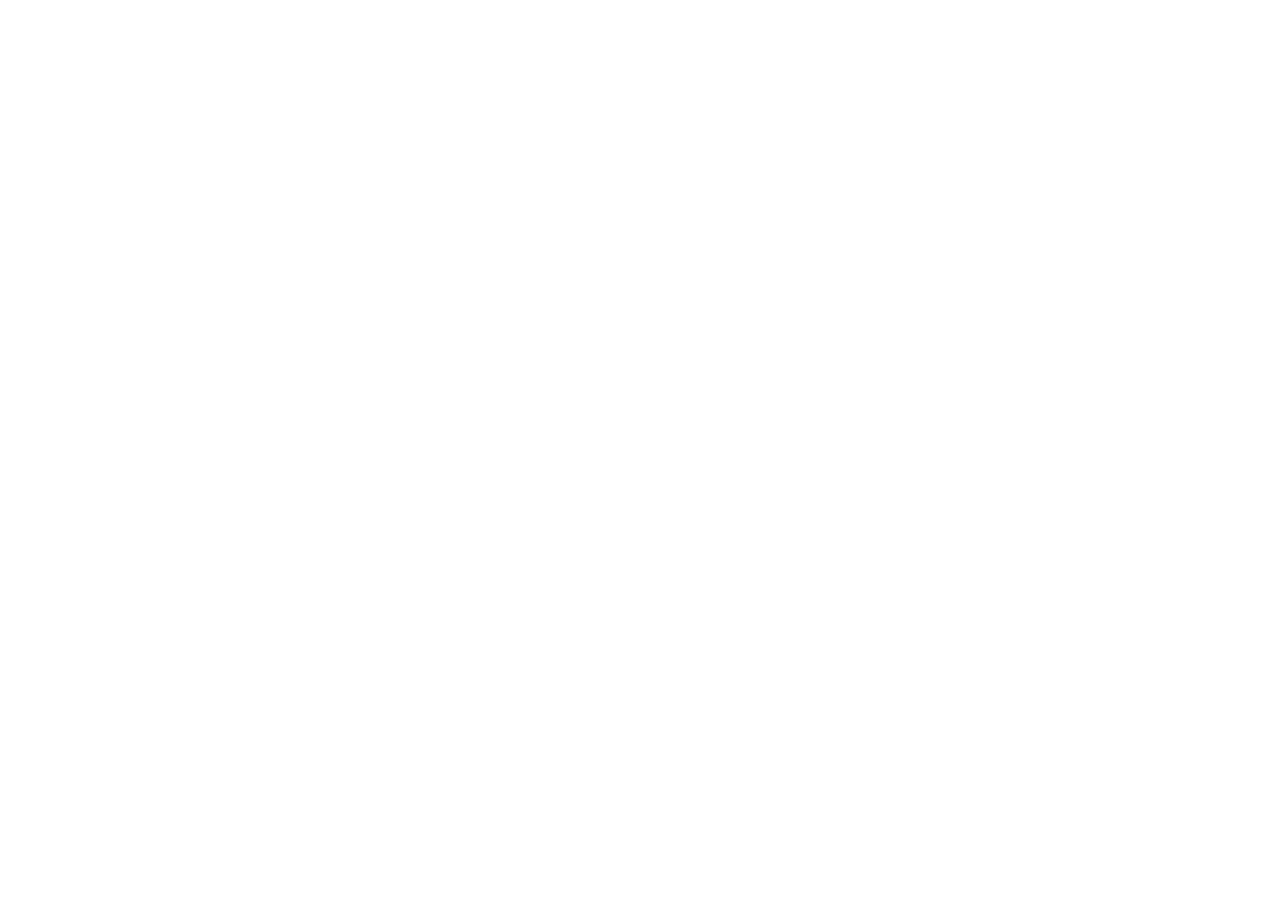
==== Portfolio/index.html @ c9a9d750 "Added css file for contact.html" ====
<!DOCTYPE html>
<html lang="en">
<head>
    <meta charset="UTF-8">
    <meta name="viewport" content="width=device-width, initial-scale=1.0">
    <title>Document</title>
    <!-- Bootstrap CSS -->
    <link rel="stylesheet" href="https://stackpath.bootstrapcdn.com/bootstrap/4.5.0/css/bootstrap.min.css" integrity="sha384-9aIt2nRpC12Uk9gS9baDl411NQApFmC26EwAOH8WgZl5MYYxFfc+NcPb1dKGj7Sk" crossorigin="anonymous">

</head>
<body>
    
    
    <!-- JS, Popper.js, and jQuery -->
<script src="https://code.jquery.com/jquery-3.5.1.slim.min.js" integrity="sha384-DfXdz2htPH0lsSSs5nCTpuj/zy4C+OGpamoFVy38MVBnE+IbbVYUew+OrCXaRkfj" crossorigin="anonymous"></script>
<script src="https://cdn.jsdelivr.net/npm/popper.js@1.16.0/dist/umd/popper.min.js" integrity="sha384-Q6E9RHvbIyZFJoft+2mJbHaEWldlvI9IOYy5n3zV9zzTtmI3UksdQRVvoxMfooAo" crossorigin="anonymous"></script>
<script src="https://stackpath.bootstrapcdn.com/bootstrap/4.5.0/js/bootstrap.min.js" integrity="sha384-OgVRvuATP1z7JjHLkuOU7Xw704+h835Lr+6QL9UvYjZE3Ipu6Tp75j7Bh/kR0JKI" crossorigin="anonymous"></script>
</body>
</html>
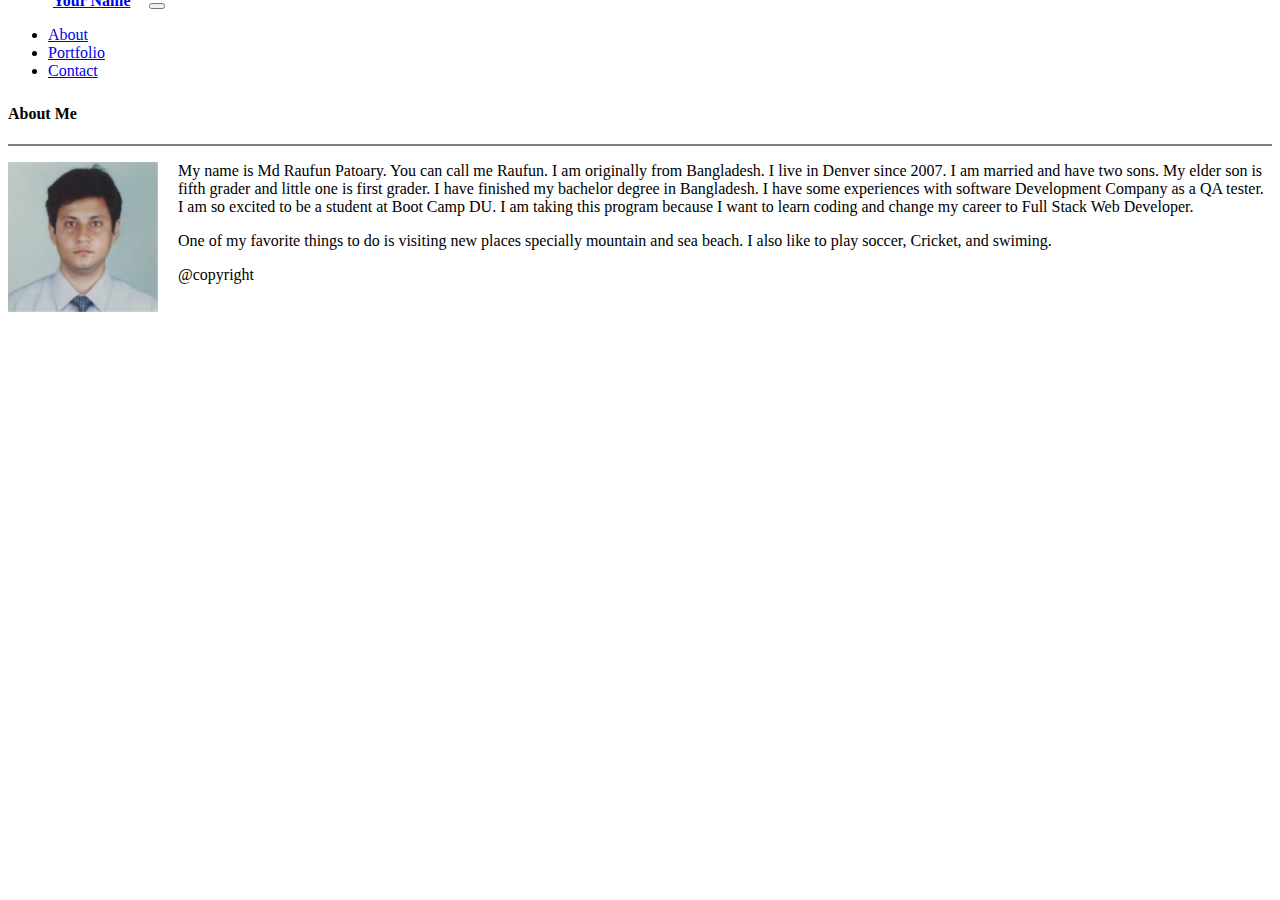
==== commit 0bda191b: "updated About me page" ====
--- a/Portfolio/index.html
+++ b/Portfolio/index.html
@@ -3,13 +3,54 @@
 <head>
     <meta charset="UTF-8">
     <meta name="viewport" content="width=device-width, initial-scale=1.0">
-    <title>Document</title>
+    <title>About me</title>
     <!-- Bootstrap CSS -->
     <link rel="stylesheet" href="https://stackpath.bootstrapcdn.com/bootstrap/4.5.0/css/bootstrap.min.css" integrity="sha384-9aIt2nRpC12Uk9gS9baDl411NQApFmC26EwAOH8WgZl5MYYxFfc+NcPb1dKGj7Sk" crossorigin="anonymous">
-
+    
 </head>
-<body>
-    
+<body class="bg-secondary" style="margin-top: -8px;">   
+  <nav class="navbar navbar-expand-sm bg-light navbar-light">
+    <a class="navbar-brand bg-info text-white" style="padding:15px; margin-bottom:-8px; margin-left:30px; font-weight: bolder;" href="#">Your Name</a>
+    <button class="navbar-toggler" type="button" data-toggle="collapse" data-target="#navbarSupportedContent"
+  aria-controls="navbarSupportedContent" aria-expanded="false" aria-label="Toggle navigation">
+  <span class="navbar-toggler-icon"></span>
+</button>
+    <div class="collapse navbar-collapse" id="navbarSupportedContent">
+    <ul class="navbar-nav ml-auto">
+        <li class="nav-item">
+          <a class="nav-link" href="#">About</a>
+        </li>
+        <li class="nav-item">
+          <a class="nav-link" href="#">Portfolio</a>
+        </li>
+        <li class="nav-item">
+          <a class="nav-link" href="#">Contact</a>
+        </li>    
+      </ul>
+    </div>  
+  </nav>
+    <div class="container">
+    <div class="row" >
+      <div class="col-sm-8" style="background-color:white; margin-top: 25px;">
+        <div class="page-header">
+          <h4 class="text-info"style="margin-top: 20px;">About Me</h4>
+            <hr style="height:2px;border-width:0; background-color:gray">
+        </div>
+            <div class="row">
+              <div class="col-md-12">
+                  <img style='float:left;width:150px;height:150px; margin-right:20px;' src="../Assets/Images/raufun_photo.jpg" />
+                  <p style="text-align: left;">My name is Md Raufun Patoary. You can call me Raufun. I am originally from Bangladesh. I live in Denver since 2007. I am married and have two sons. My elder son is fifth grader and little one is first grader. I have finished my bachelor degree in Bangladesh. I have some experiences with software Development Company as a QA tester. I am so excited to be a student at Boot Camp DU. I am taking this program because I want to learn coding and change my career to Full Stack Web Developer. <p>
+                  <p>One of my favorite things to do is visiting new places specially mountain and sea beach. I also like to play soccer, Cricket, and swiming.<p>
+              </div>
+          </div>
+      </div>
+    </div>
+  </div>
+  <!-- Footer -->
+  <nav class="navbar navbar-expand-sm bg-dark navbar-dark fixed-bottom justify-content-center">
+    <p class="footer text-white">@copyright</p>
+  </nav> 
+    <!-- Footer -->
     
     <!-- JS, Popper.js, and jQuery -->
 <script src="https://code.jquery.com/jquery-3.5.1.slim.min.js" integrity="sha384-DfXdz2htPH0lsSSs5nCTpuj/zy4C+OGpamoFVy38MVBnE+IbbVYUew+OrCXaRkfj" crossorigin="anonymous"></script>
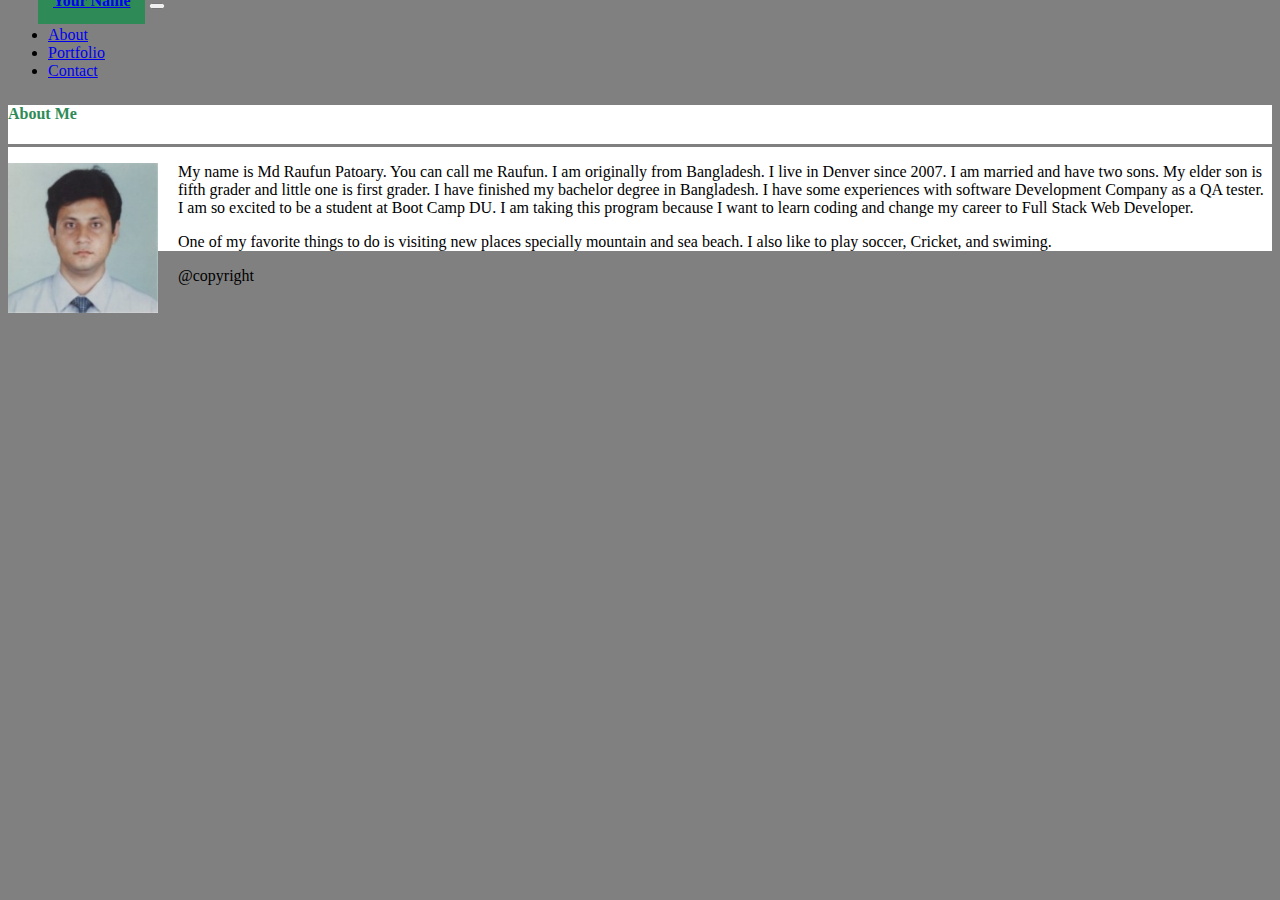
==== commit 94a125a3: "Fixed positioning for portfolio's pictures" ====
--- a/Portfolio/index.html
+++ b/Portfolio/index.html
@@ -3,49 +3,47 @@
 <head>
     <meta charset="UTF-8">
     <meta name="viewport" content="width=device-width, initial-scale=1.0">
-    <title>About me</title>
+    <title>About Me Page</title>
     <!-- Bootstrap CSS -->
     <link rel="stylesheet" href="https://stackpath.bootstrapcdn.com/bootstrap/4.5.0/css/bootstrap.min.css" integrity="sha384-9aIt2nRpC12Uk9gS9baDl411NQApFmC26EwAOH8WgZl5MYYxFfc+NcPb1dKGj7Sk" crossorigin="anonymous">
-    
+    <link rel="stylesheet" type="text/css" href="../Portfolio/index_style.css">
 </head>
-<body class="bg-secondary" style="margin-top: -8px;">   
-  <nav class="navbar navbar-expand-sm bg-light navbar-light">
-    <a class="navbar-brand bg-info text-white" style="padding:15px; margin-bottom:-8px; margin-left:30px; font-weight: bolder;" href="#">Your Name</a>
-    <button class="navbar-toggler" type="button" data-toggle="collapse" data-target="#navbarSupportedContent"
-  aria-controls="navbarSupportedContent" aria-expanded="false" aria-label="Toggle navigation">
-  <span class="navbar-toggler-icon"></span>
-</button>
-    <div class="collapse navbar-collapse" id="navbarSupportedContent">
-    <ul class="navbar-nav ml-auto">
-        <li class="nav-item">
-          <a class="nav-link" href="#">About</a>
-        </li>
-        <li class="nav-item">
-          <a class="nav-link" href="#">Portfolio</a>
-        </li>
-        <li class="nav-item">
-          <a class="nav-link" href="#">Contact</a>
-        </li>    
-      </ul>
-    </div>  
-  </nav>
+  <body>   
+    <nav class="navbar navbar-expand-sm bg-light navbar-light">
+        <a class="navbar-brand text-white mynav" href="#">Your Name</a>
+        <button class="navbar-toggler" type="button" data-toggle="collapse" data-target="#navbarSupportedContent"
+            aria-controls="navbarSupportedContent" aria-expanded="false" aria-label="Toggle navigation">
+            <span class="navbar-toggler-icon"></span>
+        </button>
+      <div class="collapse navbar-collapse" id="navbarSupportedContent">
+        <ul class="navbar-nav ml-auto">
+          <li class="nav-item">
+            <a class="nav-link" href="#">About</a>
+          </li>
+          <li class="nav-item">
+            <a class="nav-link" href="#">Portfolio</a>
+          </li>
+          <li class="nav-item">
+            <a class="nav-link" href="#">Contact</a>
+          </li>    
+        </ul>
+      </div>  
+    </nav>
     <div class="container">
-    <div class="row" >
-      <div class="col-sm-8" style="background-color:white; margin-top: 25px;">
-        <div class="page-header">
-          <h4 class="text-info"style="margin-top: 20px;">About Me</h4>
-            <hr style="height:2px;border-width:0; background-color:gray">
-        </div>
+      <div class="row" >
+        <div class="col-sm-8 colbody">
+            <h4>About Me</h4>
+            <hr>
             <div class="row">
-              <div class="col-md-12">
-                  <img style='float:left;width:150px;height:150px; margin-right:20px;' src="../Assets/Images/raufun_photo.jpg" />
-                  <p style="text-align: left;">My name is Md Raufun Patoary. You can call me Raufun. I am originally from Bangladesh. I live in Denver since 2007. I am married and have two sons. My elder son is fifth grader and little one is first grader. I have finished my bachelor degree in Bangladesh. I have some experiences with software Development Company as a QA tester. I am so excited to be a student at Boot Camp DU. I am taking this program because I want to learn coding and change my career to Full Stack Web Developer. <p>
+              <div class="col-md-12 colimg">
+                  <img src="../Assets/Images/raufun_photo.jpg" atl="My Picture"/>
+                  <p>My name is Md Raufun Patoary. You can call me Raufun. I am originally from Bangladesh. I live in Denver since 2007. I am married and have two sons. My elder son is fifth grader and little one is first grader. I have finished my bachelor degree in Bangladesh. I have some experiences with software Development Company as a QA tester. I am so excited to be a student at Boot Camp DU. I am taking this program because I want to learn coding and change my career to Full Stack Web Developer.<p>
                   <p>One of my favorite things to do is visiting new places specially mountain and sea beach. I also like to play soccer, Cricket, and swiming.<p>
               </div>
-          </div>
+            </div>
+        </div>
       </div>
     </div>
-  </div>
   <!-- Footer -->
   <nav class="navbar navbar-expand-sm bg-dark navbar-dark fixed-bottom justify-content-center">
     <p class="footer text-white">@copyright</p>
--- a/Portfolio/index_style.css
+++ b/Portfolio/index_style.css
@@ -0,0 +1,49 @@
+
+body{
+    background-color: gray;
+    margin-top: -8px;
+}
+.mynav {
+    padding:15px; 
+    margin-bottom:-8px; 
+    margin-left:30px; 
+    font-weight: bolder;
+    background-color: seagreen; 
+        
+}
+.colbody{
+    background-color:white; 
+    margin-top:25px; 
+    
+}
+.colbody h4{
+    color: seagreen;
+    margin-top: 20px;
+}
+.colbody hr{
+    height:3px;
+    border-width:0; 
+    background-color:gray
+}
+.colimg img{
+    float:left;
+    width:150px;
+    height:150px; 
+    margin-right:20px
+}
+.colimg p{
+    text-align: left
+}
+@media only screen and (max-width: 576px) {
+    .mynav {
+      background-color:greenyellow;
+      margin-left: 150px;
+      }
+    }
+@media only screen and (max-width: 576px) {
+    .colbody {
+      color:magenta;
+      text-align: center;
+          
+     }
+    }